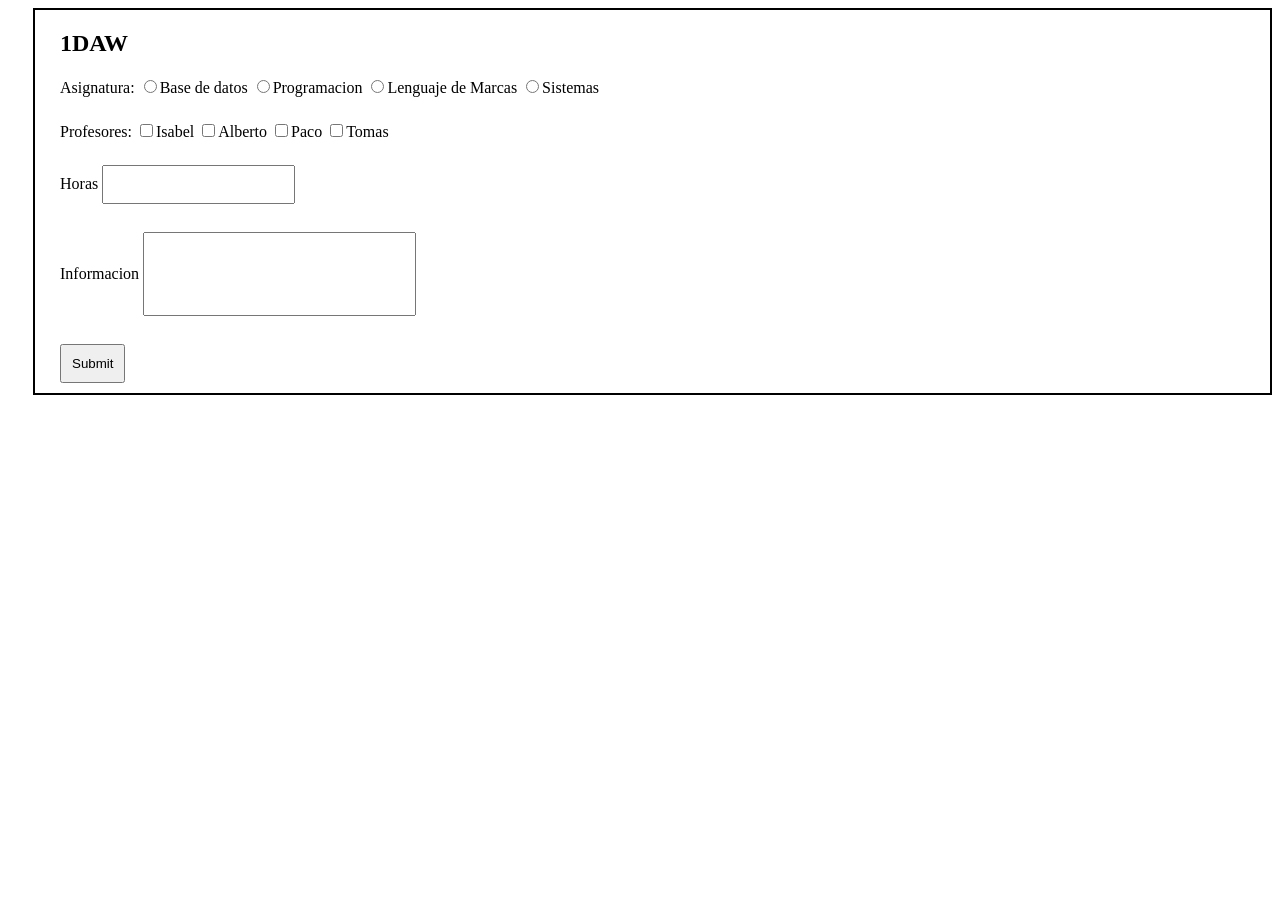
==== index.html @ a58a8662 "Rename Ejercicio02.html to index.html" ====
<!DOCTYPE html>
<html lang="es">
    <head>
        <link rel="stylesheet" href="EstilosFormulario.css">
    </html>

    <form action="envio02.php" method="GET">
        <h2>1DAW</h2>

        <label for="asignatura">Asignatura:</label>
        <input type="radio" name="asignatura" value="BaseDatos">Base de datos</input>
        <input type="radio" name="asignatura" value="Programacion">Programacion</input>
        <input type="radio" name="asignatura" value="LenguajeMarcas">Lenguaje de Marcas</input>
        <input type="radio" name="asignatura" value="Sistemas">Sistemas</input>

        <br/>
        <br/>

        <label for="profesores">Profesores:</label>
        <input type="checkbox" name="profesores[]" value="Isabel">Isabel
        <input type="checkbox" name="profesores[]" value="Alberto">Alberto
        <input type="checkbox" name="profesores[]" value="Paco">Paco
        <input type="checkbox" name="profesores[]" value="Tomas">Tomas
        
        <br/>
        <br/>

        <label for="horas">Horas</label>
        <input name="horas" type="text"/>

        <br/>
        <br/>

        <label for="info">Informacion</label>
        <input name="info" type="text" size="30" style="height: 60px;">   

        <br/>
        <br/>

        <input name="enviar" type="submit" size="30">
    </form>

</html>
---- EstilosFormulario.css ----
form {
    border: 2px solid;
    margin-left: 25px;
    padding-left: 25px;
}

input {
    padding: 10px 10px 10px 10px;
    margin-bottom: 10px;
}
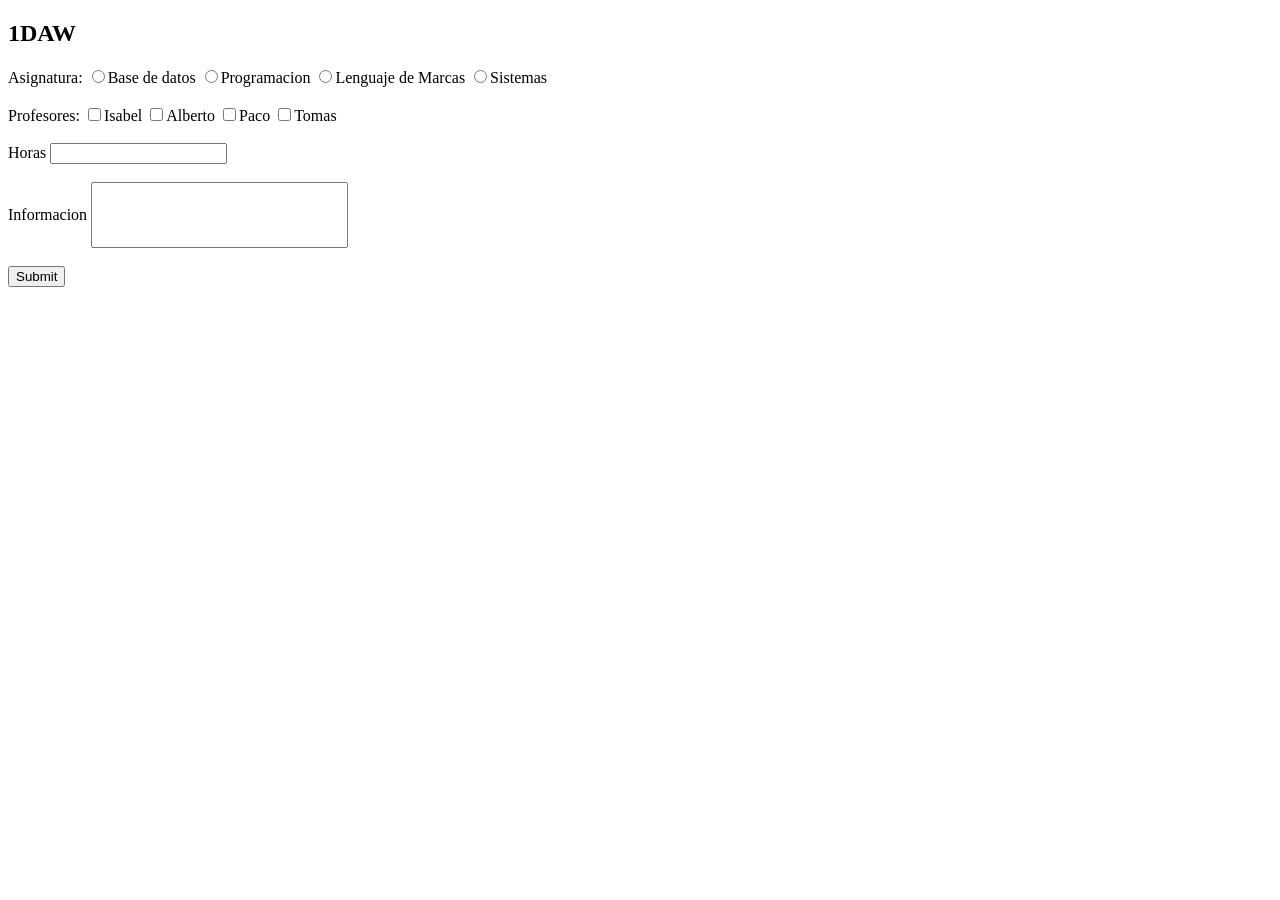
==== commit 3eb6c8d0: "Refactor index.html with new stylesheet and viewport Updated the HTML structure and linked a new sty" ====
--- a/index.html
+++ b/index.html
@@ -1,43 +1,44 @@
 <!DOCTYPE html>
 <html lang="es">
     <head>
-        <link rel="stylesheet" href="EstilosFormulario.css">
-    </html>
+        <link rel="stylesheet" href="EstilosFormularioPx.css">
+        <meta name="viewport" content="width=device-width, initial-scale=1.0">
+    </head>
+    <body>
+        <form action="envio02.php" method="GET">
+            <h2>1DAW</h2>
 
-    <form action="envio02.php" method="GET">
-        <h2>1DAW</h2>
+            <label for="asignatura">Asignatura:</label>
+            <input type="radio" name="asignatura" value="BaseDatos">Base de datos</input>
+            <input type="radio" name="asignatura" value="Programacion">Programacion</input>
+            <input type="radio" name="asignatura" value="LenguajeMarcas">Lenguaje de Marcas</input>
+            <input type="radio" name="asignatura" value="Sistemas">Sistemas</input>
 
-        <label for="asignatura">Asignatura:</label>
-        <input type="radio" name="asignatura" value="BaseDatos">Base de datos</input>
-        <input type="radio" name="asignatura" value="Programacion">Programacion</input>
-        <input type="radio" name="asignatura" value="LenguajeMarcas">Lenguaje de Marcas</input>
-        <input type="radio" name="asignatura" value="Sistemas">Sistemas</input>
+            <br/>
+            <br/>
 
-        <br/>
-        <br/>
+            <label for="profesores">Profesores:</label>
+            <input type="checkbox" name="profesores[]" value="Isabel">Isabel
+            <input type="checkbox" name="profesores[]" value="Alberto">Alberto
+            <input type="checkbox" name="profesores[]" value="Paco">Paco
+            <input type="checkbox" name="profesores[]" value="Tomas">Tomas
+            
+            <br/>
+            <br/>
 
-        <label for="profesores">Profesores:</label>
-        <input type="checkbox" name="profesores[]" value="Isabel">Isabel
-        <input type="checkbox" name="profesores[]" value="Alberto">Alberto
-        <input type="checkbox" name="profesores[]" value="Paco">Paco
-        <input type="checkbox" name="profesores[]" value="Tomas">Tomas
-        
-        <br/>
-        <br/>
+            <label for="horas">Horas</label>
+            <input name="horas" type="text"/>
 
-        <label for="horas">Horas</label>
-        <input name="horas" type="text"/>
+            <br/>
+            <br/>
 
-        <br/>
-        <br/>
+            <label for="info">Informacion</label>
+            <input name="info" type="text" size="30" style="height: 60px;">   
 
-        <label for="info">Informacion</label>
-        <input name="info" type="text" size="30" style="height: 60px;">   
+            <br/>
+            <br/>
 
-        <br/>
-        <br/>
-
-        <input name="enviar" type="submit" size="30">
-    </form>
-
+            <input name="enviar" type="submit" size="30">
+        </form>
+    </body>
 </html>
